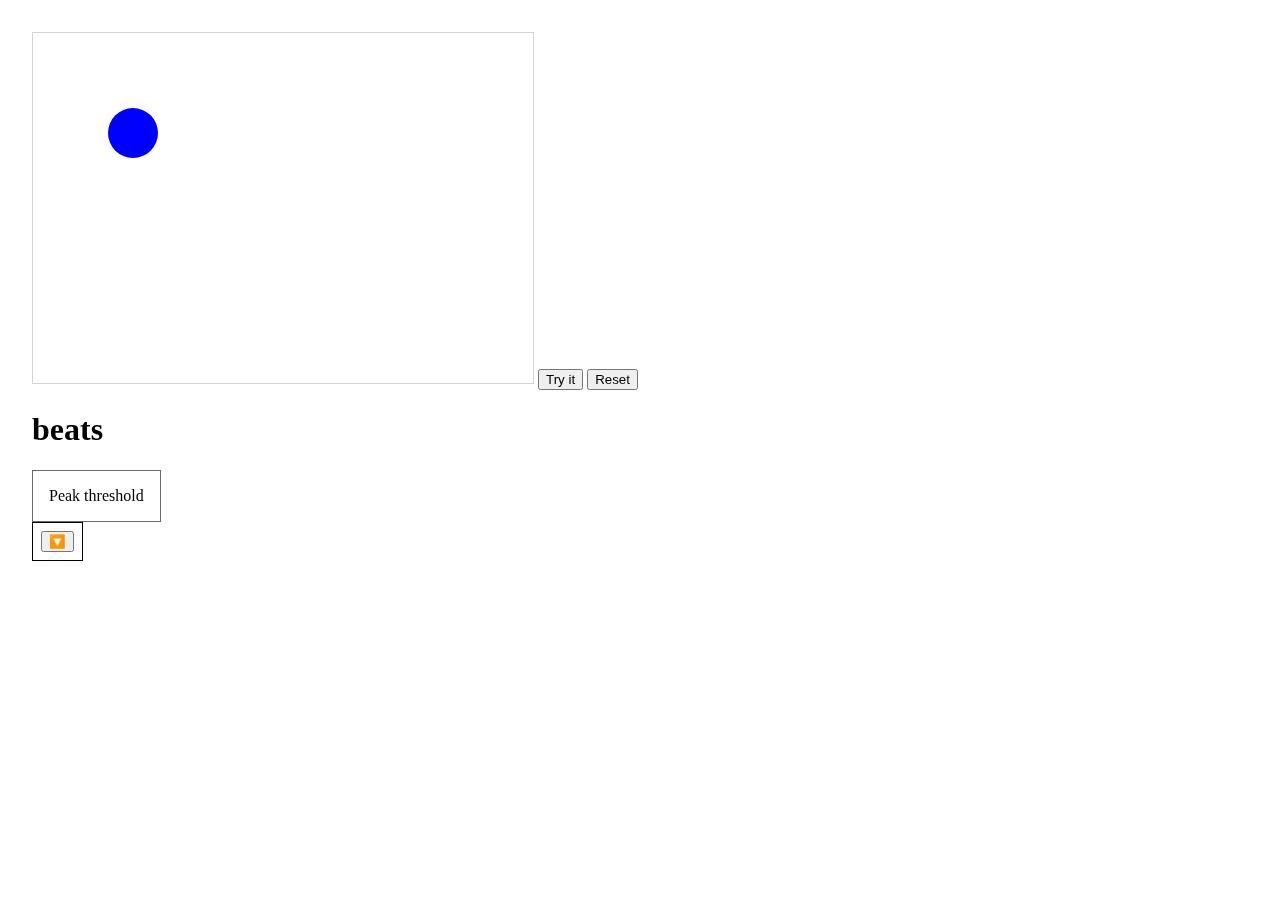
==== audio/My Project/index.html @ 5a2a68c8 "Add files via upload" ====
<!doctype html>
<html lang="en">
  <canvas id="myCanvas" width="500" height="350" style="border:1px solid #d3d3d3;">
      Your browser does not support the HTML5 canvas tag.</canvas>

      <button onclick="myFunction()">Try it</button>
      <button onclick="clearCanvas()">Reset</button>
<head>
  <meta charset="utf-8" />
  <meta name="viewport" content="width=device-width, initial-scale=1.0" />
  <title>my project</title>
  <link rel="stylesheet" href="style.css">
</head>

<body>
  <h1>beats</h1>
  <div class="target" id="hit">Peak threshold</div>
  <div id="intervalMs">



  </div>
  <div id="intervalBpm"></div>
  <div id="visualiser"></div>
  <script src="../util.js"></script>
  <script src="../visualiser.js"></script>
  <script src="script.js"></script>
</body>

</html>
---- audio/My Project/style.css ----
html {
  box-sizing: border-box;

}
html, body {
  padding: 0;
  margin: 0;
}
*, *:before, *:after {
  box-sizing: inherit;
}

body {
  padding: 2em;
  transition: background-color ease-in-out 0.3s;
}

.hit {
  background-color: deeppink;
}

.target {
  padding: 1em;
  border: 1px solid dimgray;
  display: inline-block;
}

.canvas {
  top: 0;
  left: 0;
  position: absolute;
}
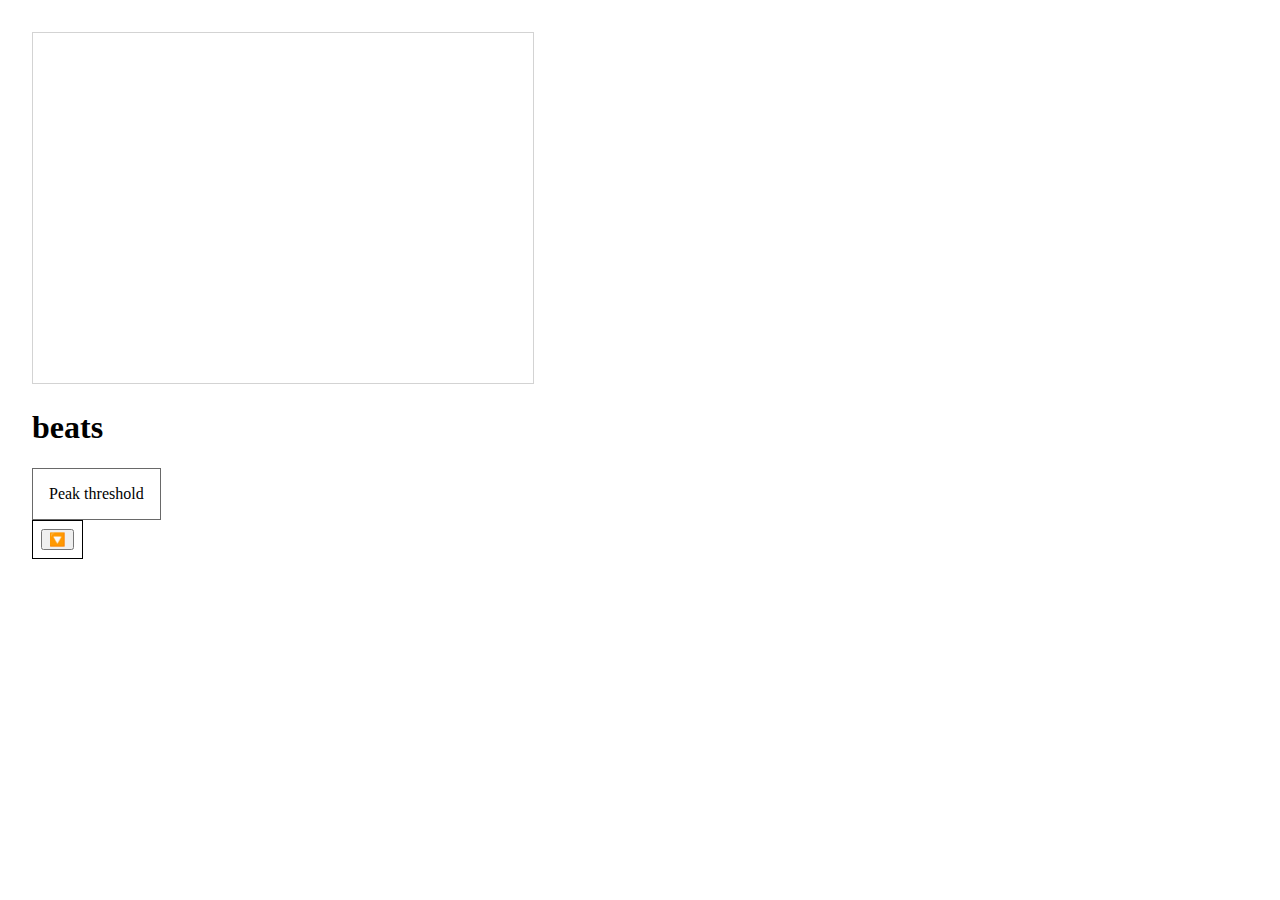
==== commit dc8ab9f4: "removing window.requestAnimationFrame" ====
--- a/audio/My Project/index.html
+++ b/audio/My Project/index.html
@@ -2,9 +2,6 @@
 <html lang="en">
   <canvas id="myCanvas" width="500" height="350" style="border:1px solid #d3d3d3;">
       Your browser does not support the HTML5 canvas tag.</canvas>
-
-      <button onclick="myFunction()">Try it</button>
-      <button onclick="clearCanvas()">Reset</button>
 <head>
   <meta charset="utf-8" />
   <meta name="viewport" content="width=device-width, initial-scale=1.0" />
